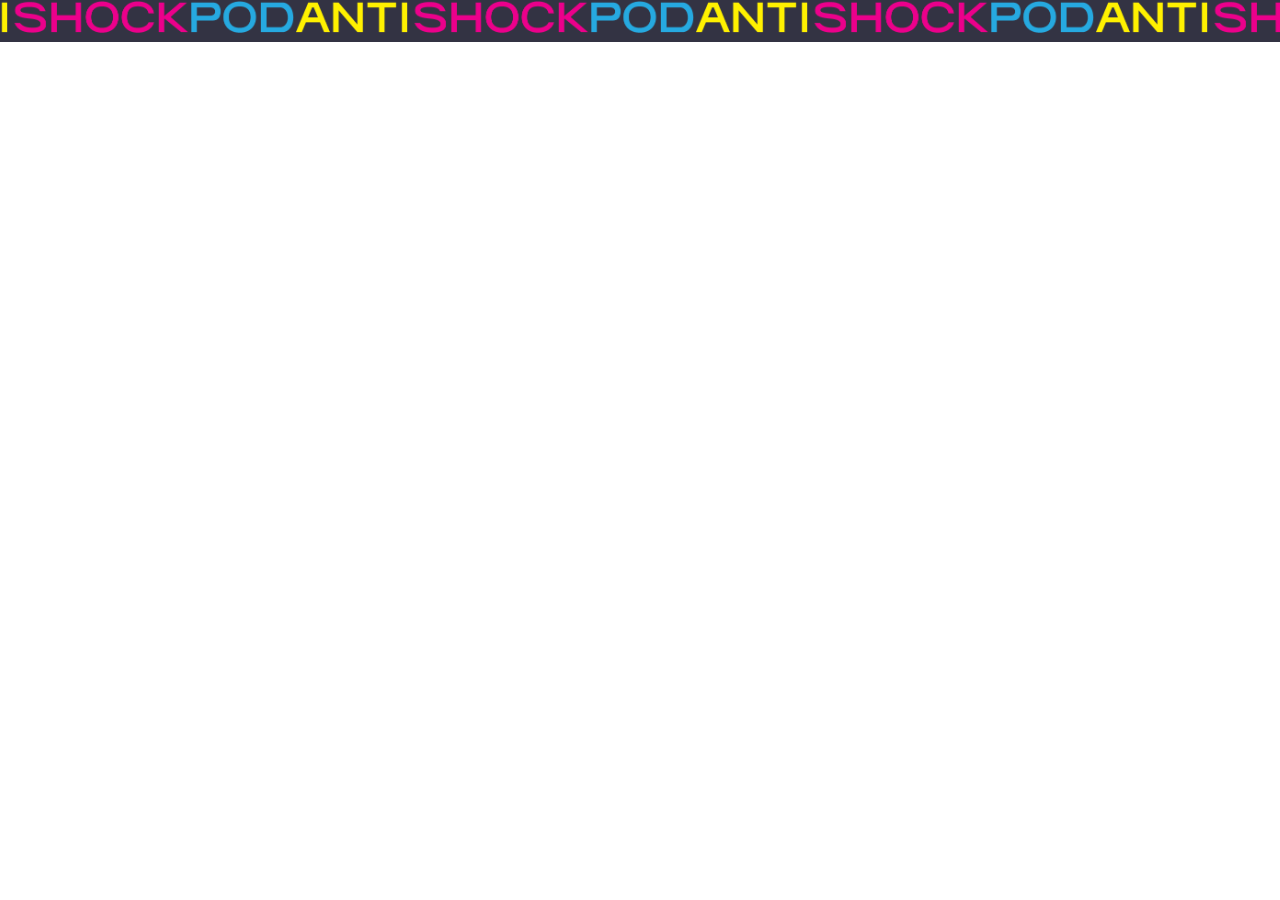
==== index.html @ bdac781b "Rename index1.html to index.html" ====
<!DOCTYPE html>
<html lang="ko">
<head>
    <meta charset="UTF-8">
    <meta name="viewport" content="width=device-width, initial-scale=1.0">
    <title>비디오 배경과 스크롤링 로고</title>
    <link rel="stylesheet" href="styles.css">
    <link rel="stylesheet" href="marquee.css">
    <link rel="stylesheet" href="links.css">
    <script src="script1.js" defer></script>
</head>
<body>
    <div class="video-container">
        <video muted autoplay loop src="HomBackPixel(FINAL).mp4" class="background-video"></video>
    </div>

    <header class="header">
        <div class="logo-marquee">
            <div class="logo-container">
                <img src="ASP_logo.png" alt="Logo" class="logo">
                <img src="ASP_logo.png" alt="Logo" class="logo">
                <img src="ASP_logo.png" alt="Logo" class="logo">
                <img src="ASP_logo.png" alt="Logo" class="logo">
                <img src="ASP_logo.png" alt="Logo" class="logo">
                <img src="ASP_logo.png" alt="Logo" class="logo">
                <img src="ASP_logo.png" alt="Logo" class="logo">
                <img src="ASP_logo.png" alt="Logo" class="logo">
                <img src="ASP_logo.png" alt="Logo" class="logo">
                <img src="ASP_logo.png" alt="Logo" class="logo">
                <img src="ASP_logo.png" alt="Logo" class="logo">
                <img src="ASP_logo.png" alt="Logo" class="logo">
                <img src="ASP_logo.png" alt="Logo" class="logo">
                <img src="ASP_logo.png" alt="Logo" class="logo">
                <img src="ASP_logo.png" alt="Logo" class="logo">
                <img src="ASP_logo.png" alt="Logo" class="logo">
                <img src="ASP_logo.png" alt="Logo" class="logo">
                <img src="ASP_logo.png" alt="Logo" class="logo">
                <img src="ASP_logo.png" alt="Logo" class="logo">
                <img src="ASP_logo.png" alt="Logo" class="logo">
                <img src="ASP_logo.png" alt="Logo" class="logo">
                <!-- 필요에 따라 로고를 더 추가 -->
            </div>
        </div>
    </header>
    <div class="overlay"></div> <!-- 검정색 반투명 박스 -->
    <div class="text-links">
        <a href="indexmusic.html">MUSIC</a>
        <a href="index2.html">VIDEO EXHIBITION</a>
        <a href="index3.html">ASP BOJON PROJECT</a>
        <a href="">STORE</a>
        <a href="index5.html">GET CONNECTED</a>
    </div>
</header>
</body>
</html>
---- styles.css ----
/* 기본 스타일 */
* {
    box-sizing: border-box;
    margin: 0;
    padding: 0;
}

body {
    margin: 0;
    padding: 0;
    overflow: hidden; /* 스크롤바를 숨기기 위해 */
    font-family: Helvetica, sans-serif; /* 기본 폰트 설정 */
}

.video-container {
    position: fixed;
    top: 0;
    left: 0;
    width: 100%;
    height: 100%;
    overflow: hidden;
    z-index: -1; /* 비디오가 뒤로 가도록 설정 */
}

.background-video {
    width: 100%;
    height: 100%;
    object-fit: cover;
}

.header {
    position: relative;
    z-index: 1; /* 헤더가 비디오 위에 오도록 설정 */
}

.logo-marquee {
    width: 100%;
    overflow: hidden;
    background: rgba(0, 0, 20, 0.8); /* 반투명한 배경 */
}

.logo-container {
    display: flex;
    animation: scroll 40s linear infinite;
}

.logo {
    width: 400px; /* 로고의 너비 */
    height: auto; /* 로고의 높이를 자동으로 */
}

/* 애니메이션 효과 */
@keyframes scroll {
    0% {
        transform: translateX(0);
    }
    100% {
        transform: translateX(-50%); /* 컨테이너의 절반만큼 이동 */
    }
}

.text-links {
    position: absolute;
    top: 60%;           /* 상위 위치를 화면 세로 중앙에서 아래로 조정 */
    right: 5%;          /* 오른쪽 위치를 화면 오른쪽에서 5%로 설정 */
    transform: translateY(-50%);  /* 요소를 수직으로 중앙 정렬 */
    z-index: 5;
    text-align: left;   /* 텍스트를 왼쪽 정렬 */

    /* 추가 스타일 */
    display: flex;
    flex-direction: column; /* 세로 방향으로 요소들을 배치 */
    align-items: flex-start; /* 요소들을 왼쪽으로 정렬 */
}


.text-links a {
    color: #fff;
    text-decoration: none;
    font-size: 80px;
    margin: 10px;
    padding: 10px 20px;
    line-height: 0.7; 
    transition: color 0.3s, transform 0.3s;  /* 텍스트 색상과 크기 변화에 대한 전환 효과 설정 */
}

.text-links a:hover {
    color: #3e87f3;     /* 호버 시 텍스트 색상을 파란색으로 변경 */
    transform: scale(1.3);  /* 호버 시 텍스트 크기를 1.1배로 확대 */
}

 /* 미디어 쿼리 */
 @media screen and (max-width: 600px) {
    .logo {
        width: 70px; /* 작은 화면에서 로고 크기 줄이기 */
    }

    .text-links {
        bottom: 20px; /* 작은 화면에서 텍스트 링크 위치 조정 */
        right: 10px;
    }

    .text-links a {
        font-size: 45px; /* 작은 화면에서 링크 폰트 크기 줄이기 */
        padding: 8px 16px; /* 링크 패딩 조정 */
    }
}
---- marquee.css ----
/* marquee.css 파일 */
.logo-marquee {
    width: 100%;
    overflow: hidden;
    position: relative;
}

.logo-container {
    display: flex;
    flex-wrap: nowrap;
    width: calc(200px * 21 * 2); /* 로고 개수 x 2 */
    animation: scroll 40s linear infinite;
}

.logo {
    width: 400px;
    height: auto;
}

@keyframes scroll {
    0% {
        transform: translateX(0);
    }
    100% {
        transform: translateX(calc(-200px * 21)); /* 로고 개수만큼 이동 */
    }
}
---- links.css ----
.content {
    position: absolute;
    bottom: 20px;
    left: 50%;
    transform: translateX(-50%);
    display: flex;
    justify-content: center;
    align-items: center;
    flex-direction: column;
}

.text-link {
    color: white;
    font-size: 2em;
    text-decoration: none;
    margin: 10px 0;
    transition: color 0.3s;
}

.text-link:hover {
    color: #ff7e5f;
}
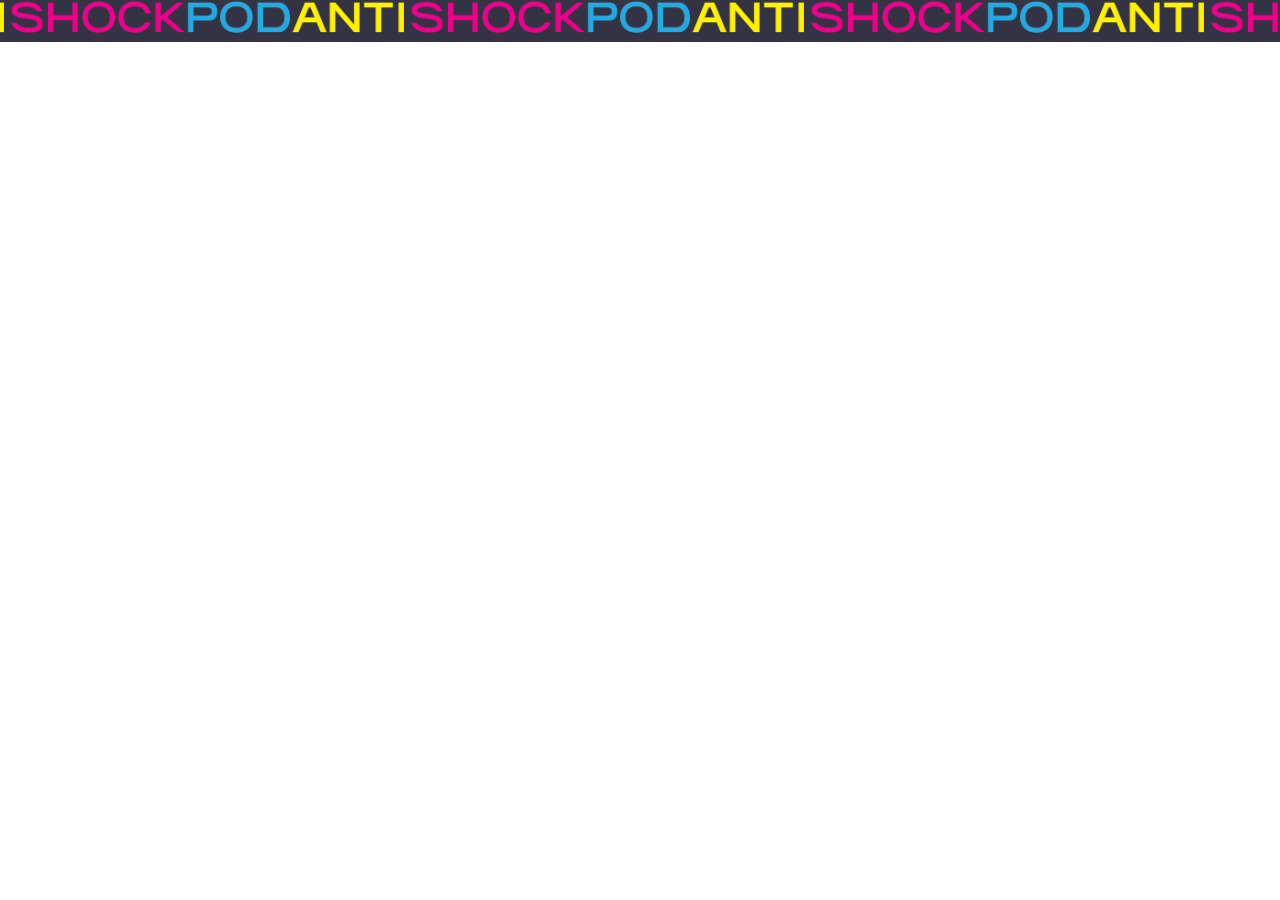
==== commit 178d6188: "Update index.html" ====
--- a/index.html
+++ b/index.html
@@ -45,10 +45,10 @@
     <div class="overlay"></div> <!-- 검정색 반투명 박스 -->
     <div class="text-links">
         <a href="indexmusic.html">MUSIC</a>
-        <a href="index2.html">VIDEO EXHIBITION</a>
-        <a href="index3.html">ASP BOJON PROJECT</a>
+        <a href="exhibition.html">VIDEO EXHIBITION</a>
+        <a href="bojon.html">ASP BOJON PROJECT</a>
         <a href="">STORE</a>
-        <a href="index5.html">GET CONNECTED</a>
+        <a href="con.html">GET CONNECTED</a>
     </div>
 </header>
 </body>
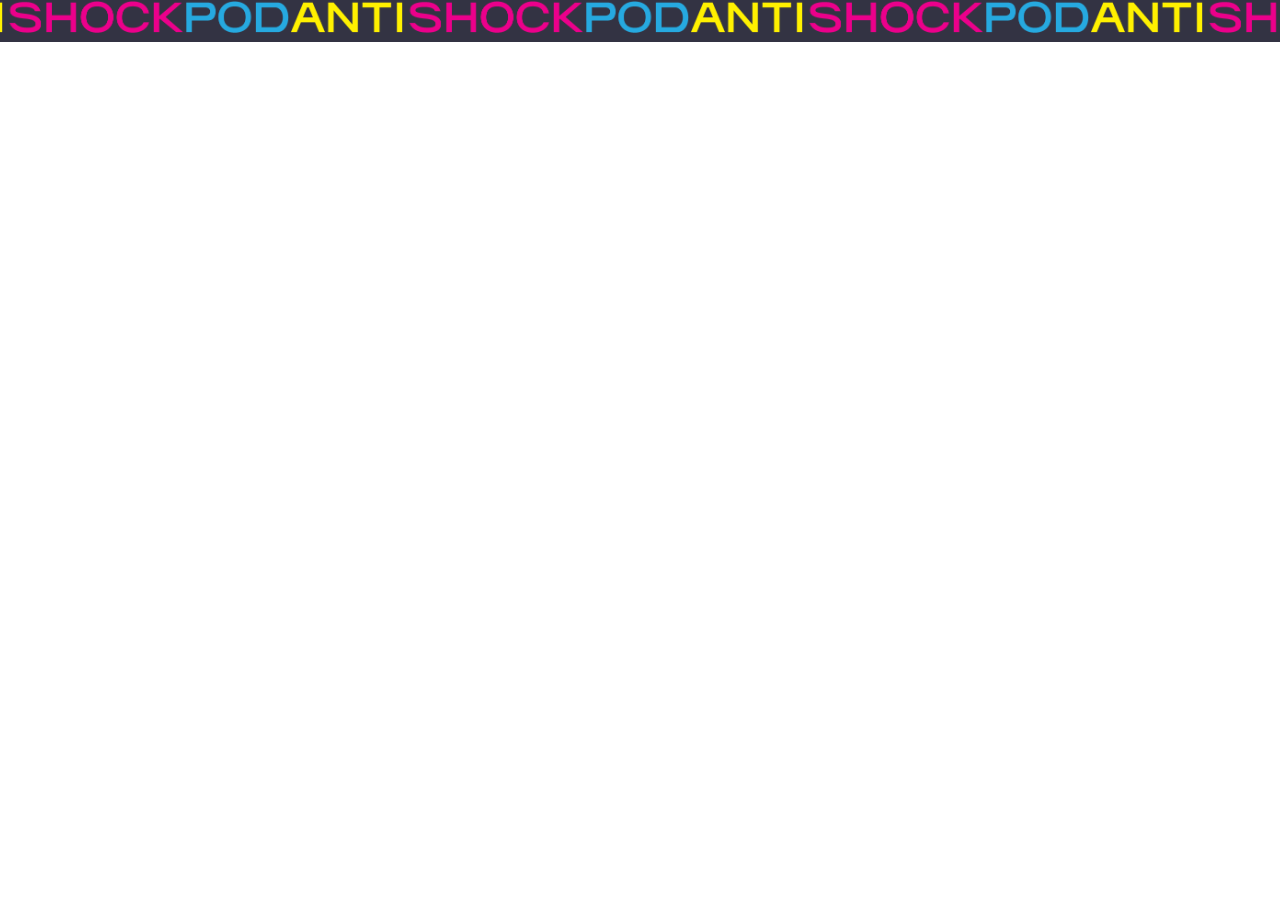
==== commit 1a07e147: "Update index.html" ====
--- a/index.html
+++ b/index.html
@@ -3,7 +3,7 @@
 <head>
     <meta charset="UTF-8">
     <meta name="viewport" content="width=device-width, initial-scale=1.0">
-    <title>비디오 배경과 스크롤링 로고</title>
+    <title>AntiShockPod</title>
     <link rel="stylesheet" href="styles.css">
     <link rel="stylesheet" href="marquee.css">
     <link rel="stylesheet" href="links.css">
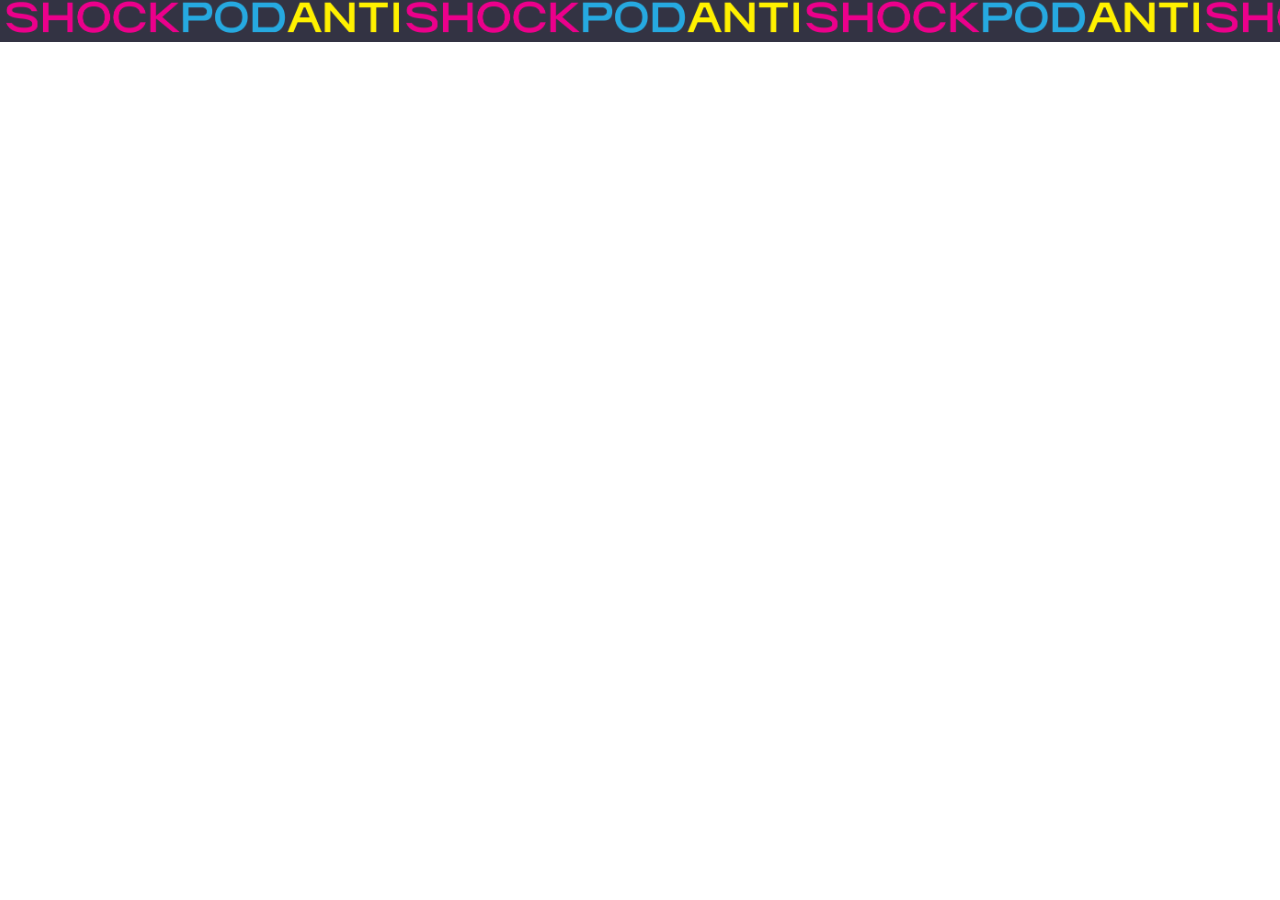
==== commit a87d3643: "Update index.html" ====
--- a/index.html
+++ b/index.html
@@ -11,7 +11,10 @@
 </head>
 <body>
     <div class="video-container">
-        <video muted autoplay loop src="HomBackPixel(FINAL).mp4" class="background-video"></video>
+        <video muted autoplay loop 
+            playsinline
+webkit-playsinline
+            src="HomBackPixel(FINAL).mp4" class="background-video"></video>
     </div>
 
     <header class="header">
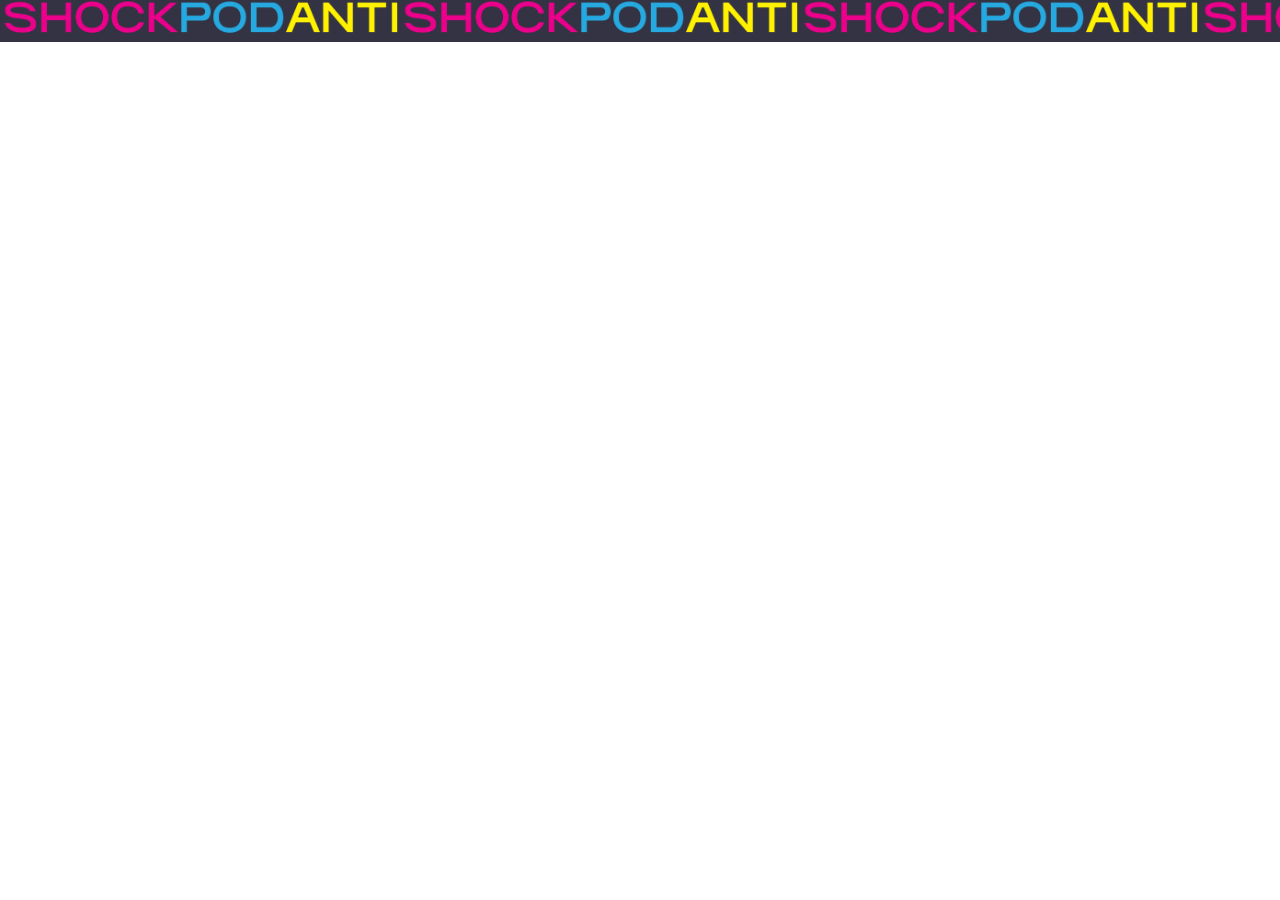
==== commit 2a2e3d92: "Update index.html" ====
--- a/index.html
+++ b/index.html
@@ -11,9 +11,12 @@
 </head>
 <body>
     <div class="video-container">
-        <video muted autoplay loop 
+        <video 
+            id="backgroundVideo"
+            muted autoplay loop 
             playsinline
 webkit-playsinline
+            preload="auto"
             src="HomBackPixel(FINAL).mp4" class="background-video"></video>
     </div>
 
